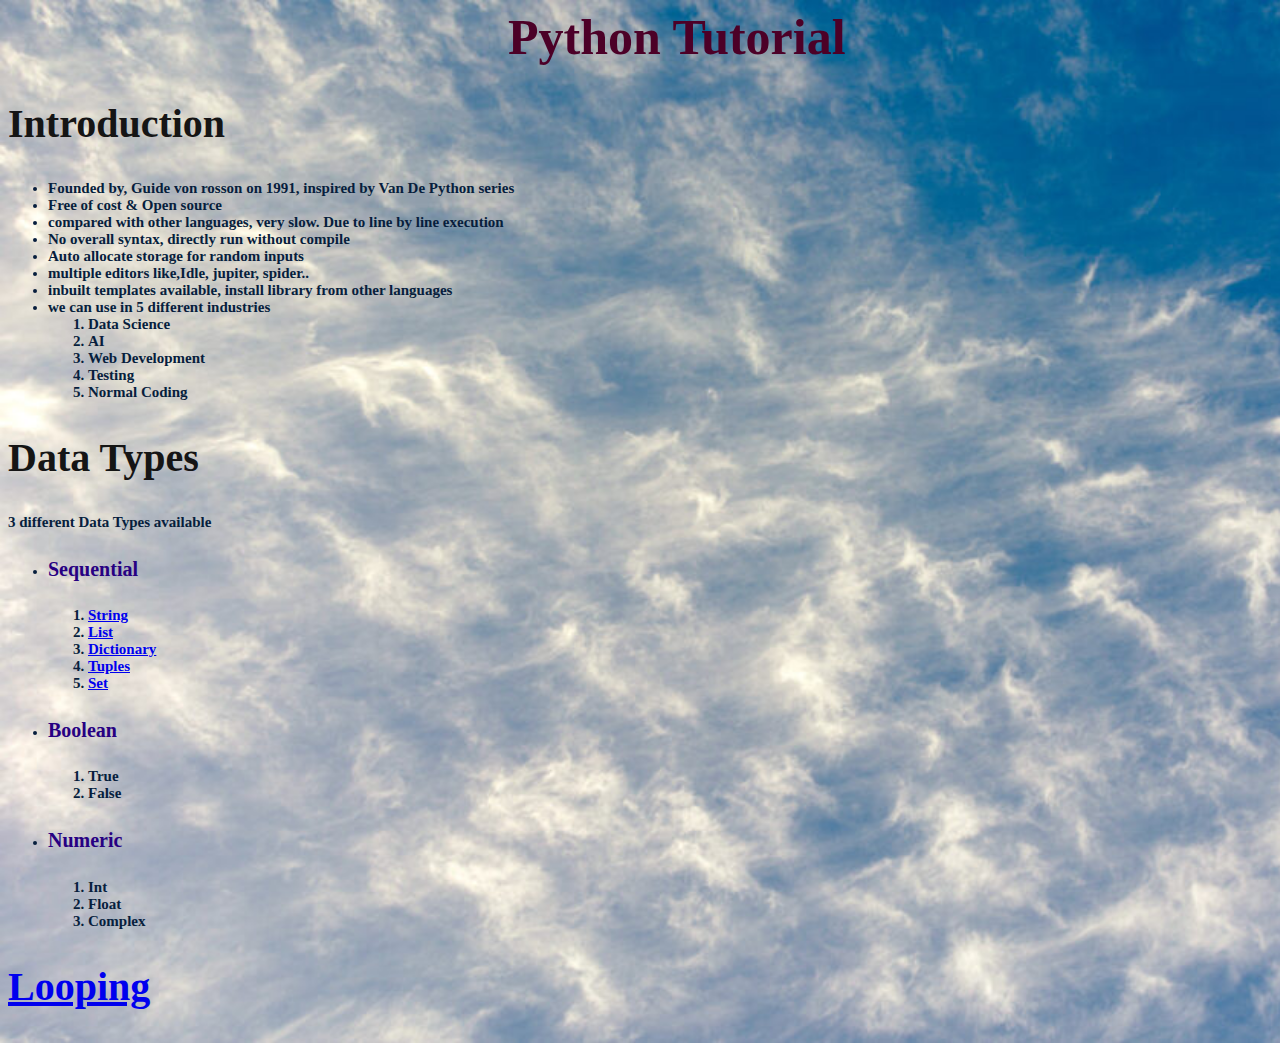
==== index.html @ f3ff6377 "add initial python web files" ====
<tr>
<!DOCTYPE html>
<html lang="en" dir="ltr">
  <head>
    <meta charset="utf-8">
    <title>PYTHON TUTORIAL</title>
    <link rel="stylesheet" href="css/styles.css">
  </head>
  <body background="img1.jpg">
    <h1 style="padding-left: 500px;">Python Tutorial</h1>
    <h2>Introduction</h2>
    <ul>
      <li>Founded by, Guide von rosson on 1991, inspired by Van De Python series</li>
      <li>Free of cost & Open source</li>
      <li>compared with other languages, very slow. Due to line by line execution</li>
      <li>No overall syntax, directly run without compile</li>
      <li>Auto allocate storage for random inputs</li>
      <li>multiple editors like,Idle, jupiter, spider..</li>
      <li>inbuilt templates available, install library from other languages</li>
      <li> we can use in 5 different industries
         <ol>
           <li>Data Science</li>
           <li>AI</li>
           <li>Web Development</li>
           <li>Testing</li>
           <li>Normal Coding</li>
         </ol>
      </li>
    </ul>
    <h2>Data Types</h2>
      <p> 3 different Data Types available</p>
        <ul>
        <li><h4>Sequential</h4></li>
           <ol>
             <li><a href="string.html">String</a></li>
             <li><a href="list.html">List</a></li>
             <li><a href="dict.html">Dictionary</a></li>
             <li><a href="tuples.html">Tuples</a></li>
             <li><a href="set.html">Set</a></li>
           </ol>
        <li><h4>Boolean</h4></li>
            <ol>
              <li>True</li>
              <li>False</li>
            </ol>
        <li><h4>Numeric</h4></li>
            <ol>
              <li>Int</li>
              <li>Float</li>
              <li>Complex</li>
            </ol>
      </ul>
      <h2><a href="looping.html">Looping</a></h2>
  </body>
</html>
---- css/styles.css ----
body {
  background-repeat: no-repeat;
  background-size: cover;
  background-color: #E4AEC5;
  color: #071E3D;
  font-family: New Century Schoolbook, serif;
  font-size: 15px;
  font-weight: bold;
}
h1 {
  color: #4C0027;
  font-family: New Century Schoolbook, serif;
  font-size: 50px;
}
h2 {
  color: #151515;
  font-family: New Century Schoolbook, serif;
  font-size: 40px;
}
h3 {
  color: #1E5128;
  font-family: New Century Schoolbook, serif;
  font-size: 30px;
}
h4 {
  color: #270082;
  font-family: New Century Schoolbook, serif;
  font-size: 20px;
}
table, th, td {
  border: 2px solid black;
  border-collapse: collapse;
  padding: 5px;
  font-family: New Century Schoolbook, serif;
  font-size: 10px;
}
p {
  font-size: 15px;

}
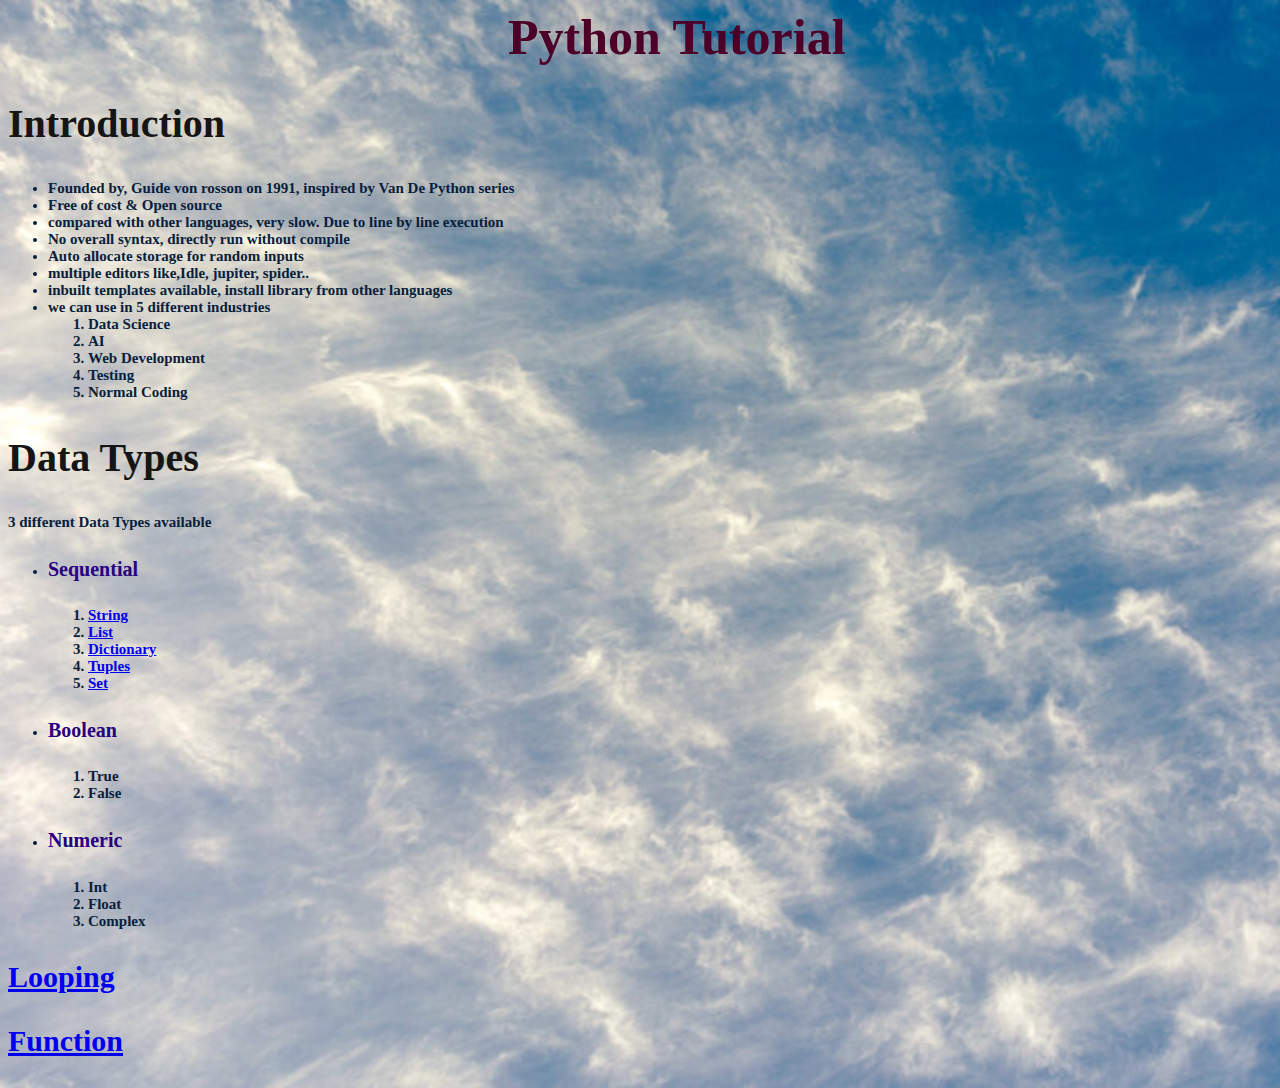
==== commit cb0d7b1b: "add initial python web files" ====
--- a/index.html
+++ b/index.html
@@ -50,6 +50,8 @@
               <li>Complex</li>
             </ol>
       </ul>
-      <h2><a href="looping.html">Looping</a></h2>
+      <h3><a href="looping.html">Looping</a></h3>
+      <h3><a href="function.html">Function</a></h3>
+
   </body>
 </html>
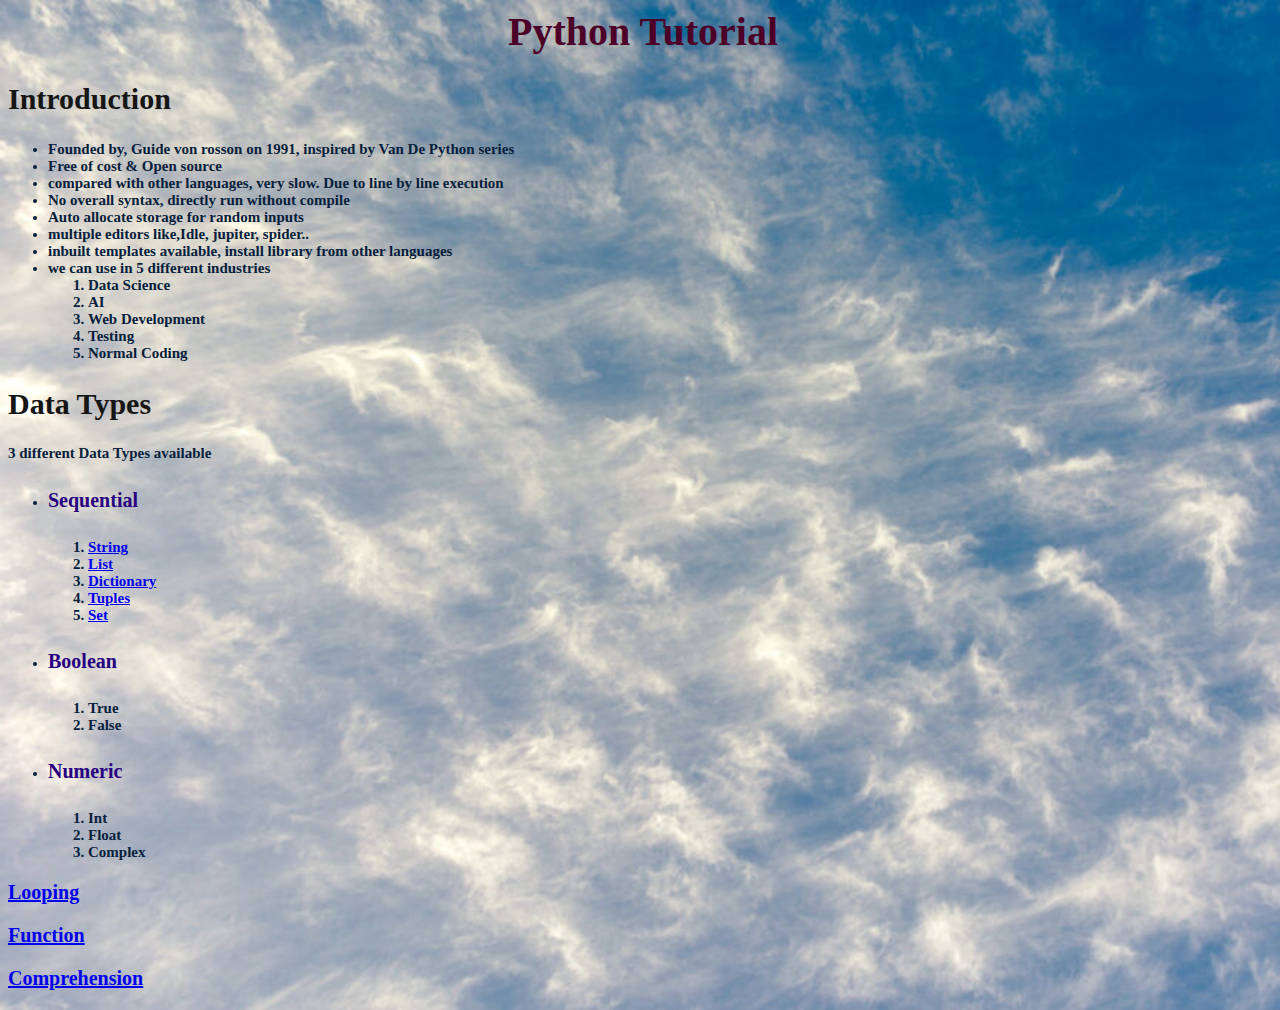
==== commit 0d059101: "Add files via upload" ====
--- a/index.html
+++ b/index.html
@@ -52,6 +52,7 @@
       </ul>
       <h3><a href="looping.html">Looping</a></h3>
       <h3><a href="function.html">Function</a></h3>
+      <h3><a href="comp.html">Comprehension</a></h3>
 
   </body>
 </html>
--- a/css/styles.css
+++ b/css/styles.css
@@ -10,17 +10,17 @@
 h1 {
   color: #4C0027;
   font-family: New Century Schoolbook, serif;
-  font-size: 50px;
+  font-size: 40px;
 }
 h2 {
   color: #151515;
   font-family: New Century Schoolbook, serif;
-  font-size: 40px;
+  font-size: 30px;
 }
 h3 {
   color: #1E5128;
   font-family: New Century Schoolbook, serif;
-  font-size: 30px;
+  font-size: 20px;
 }
 h4 {
   color: #270082;
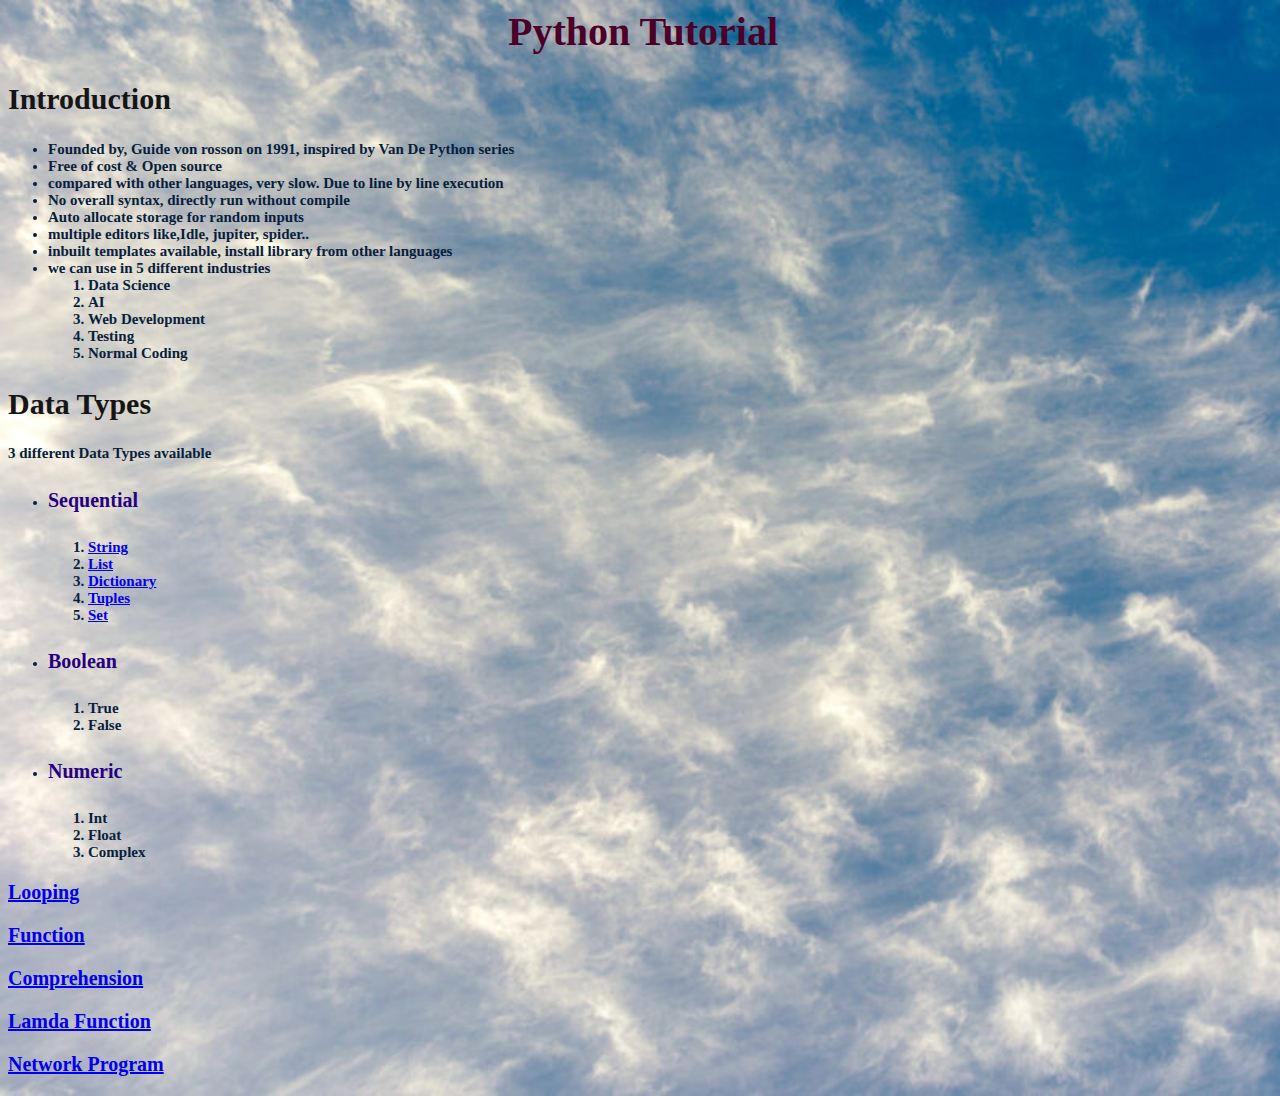
==== commit 6e0ce843: "Add files via upload" ====
--- a/index.html
+++ b/index.html
@@ -53,6 +53,8 @@
       <h3><a href="looping.html">Looping</a></h3>
       <h3><a href="function.html">Function</a></h3>
       <h3><a href="comp.html">Comprehension</a></h3>
+      <h3><a href="lambda.html">Lamda Function</a></h3>
+      <h3><a href="Net.html">Network Program</a></h3>
 
   </body>
 </html>
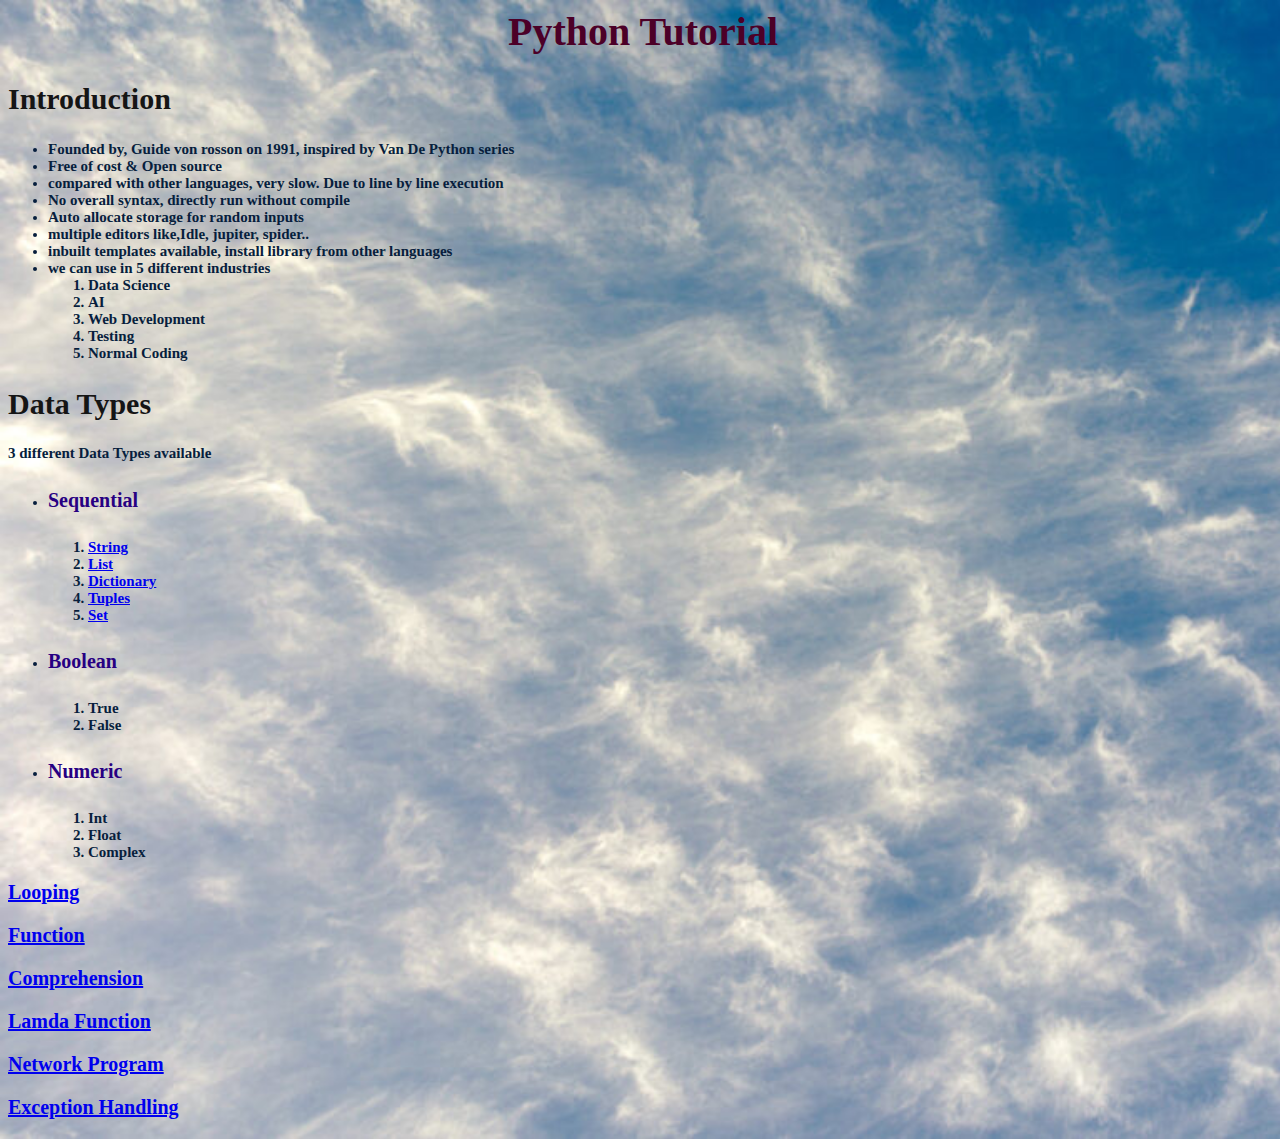
==== commit 56ef96d5: "Add files via upload" ====
--- a/index.html
+++ b/index.html
@@ -55,6 +55,7 @@
       <h3><a href="comp.html">Comprehension</a></h3>
       <h3><a href="lambda.html">Lamda Function</a></h3>
       <h3><a href="Net.html">Network Program</a></h3>
+      <h3><a href="execption.html">Exception Handling</a></h3>
 
   </body>
 </html>
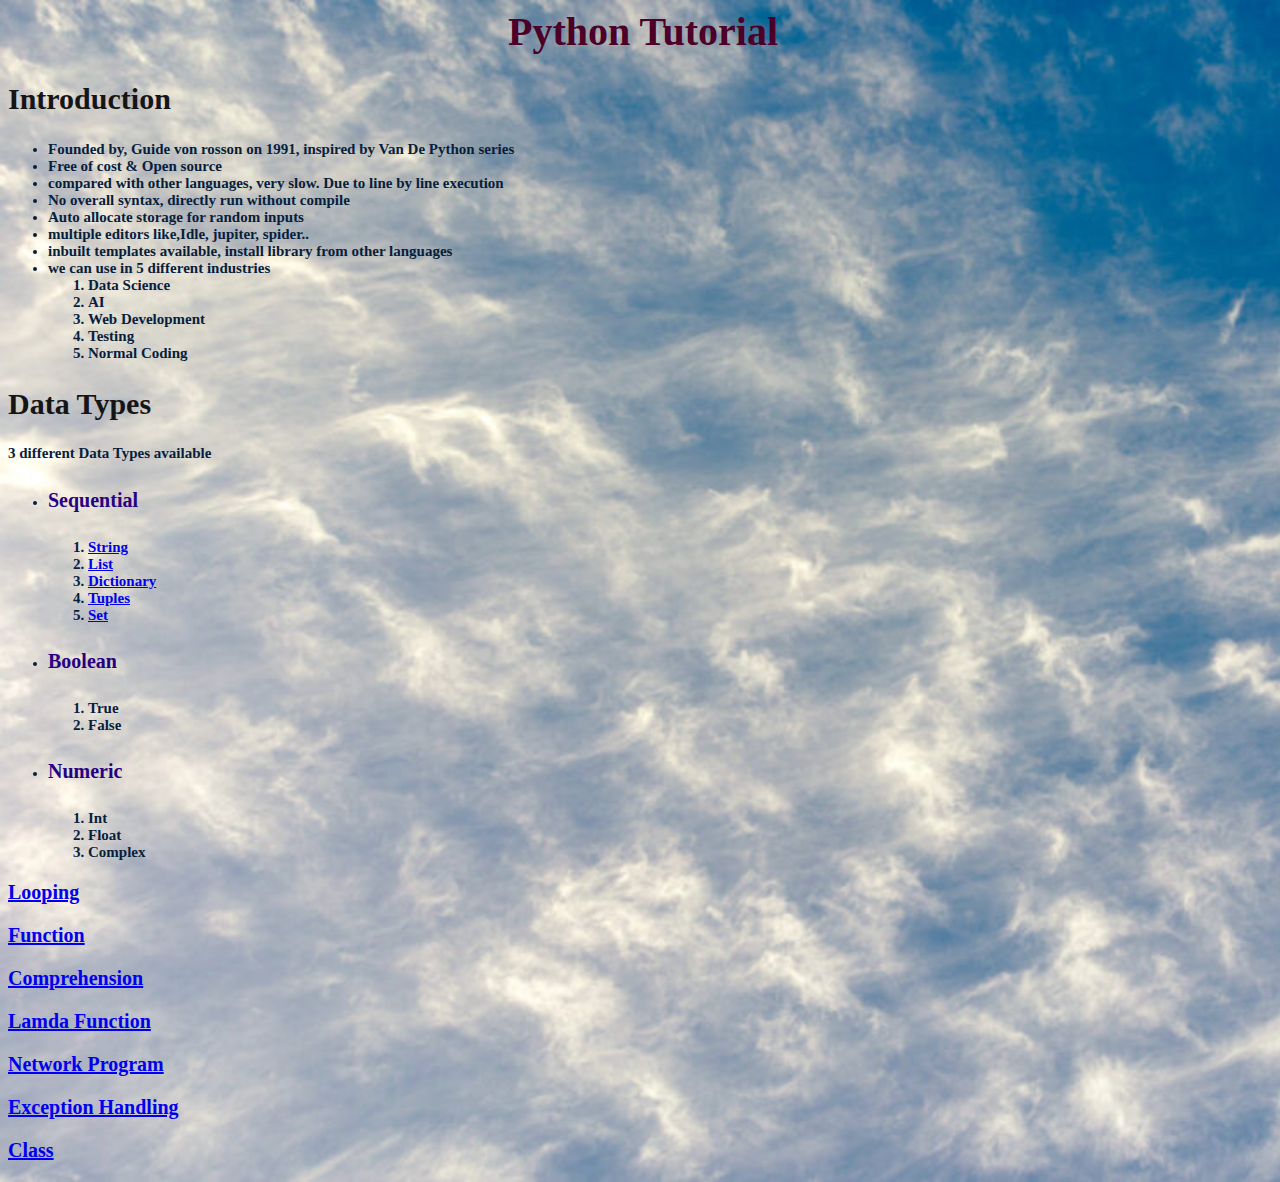
==== commit ecdc9a5b: "add initial python web files" ====
--- a/index.html
+++ b/index.html
@@ -56,6 +56,7 @@
       <h3><a href="lambda.html">Lamda Function</a></h3>
       <h3><a href="Net.html">Network Program</a></h3>
       <h3><a href="execption.html">Exception Handling</a></h3>
+      <h3><a href="class.html">Class</a></h3>
 
   </body>
 </html>
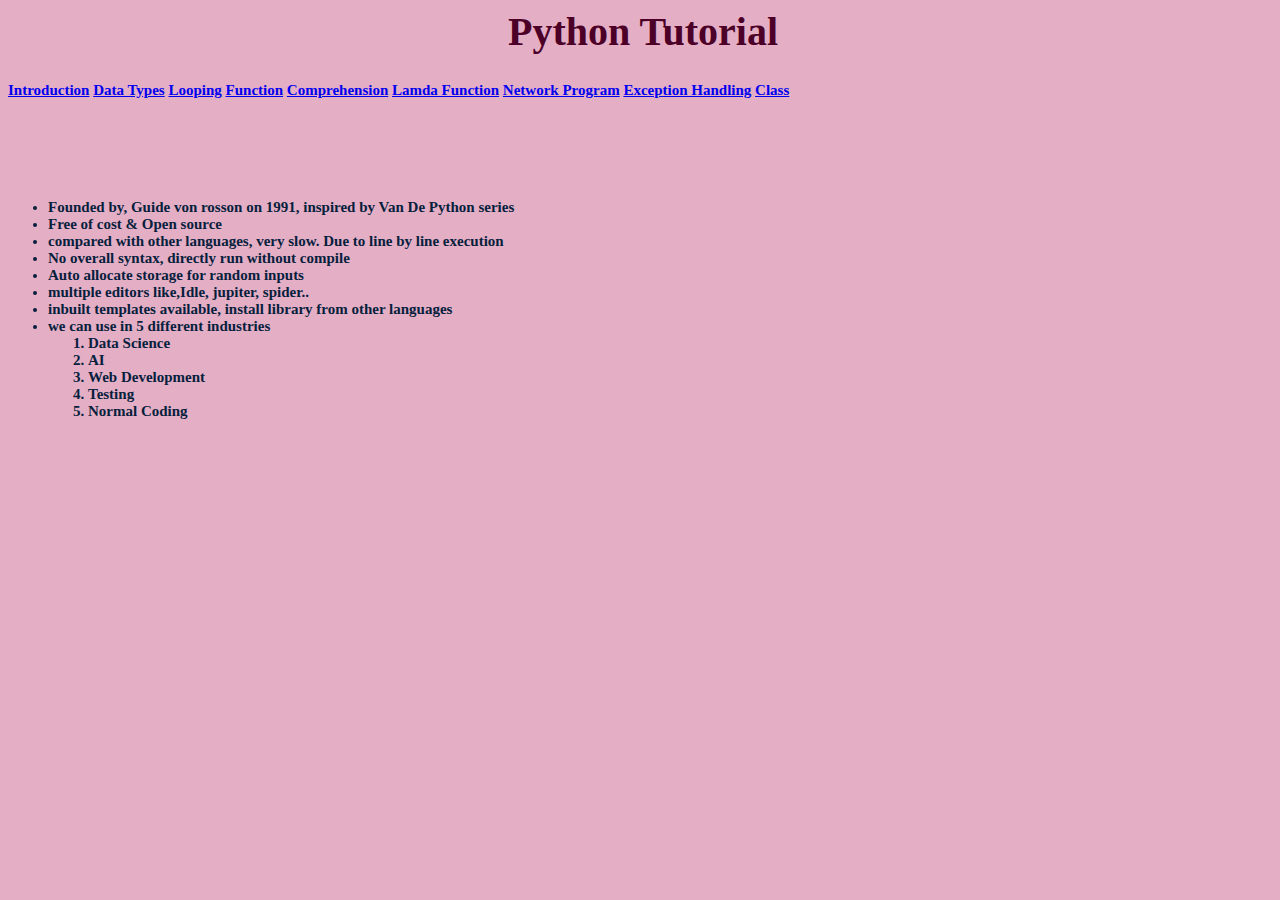
==== commit 58c5428f: "initial changes to upload" ====
--- a/index.html
+++ b/index.html
@@ -5,58 +5,54 @@
     <meta charset="utf-8">
     <title>PYTHON TUTORIAL</title>
     <link rel="stylesheet" href="css/styles.css">
+    <link href="https://cdn.jsdelivr.net/npm/bootstrap@5.3.1/dist/css/bootstrap.min.css" rel="stylesheet" integrity="sha384-4bw+/aepP/YC94hEpVNVgiZdgIC5+VKNBQNGCHeKRQN+PtmoHDEXuppvnDJzQIu9" crossorigin="anonymous">
   </head>
-  <body background="img1.jpg">
-    <h1 style="padding-left: 500px;">Python Tutorial</h1>
-    <h2>Introduction</h2>
-    <ul>
-      <li>Founded by, Guide von rosson on 1991, inspired by Van De Python series</li>
-      <li>Free of cost & Open source</li>
-      <li>compared with other languages, very slow. Due to line by line execution</li>
-      <li>No overall syntax, directly run without compile</li>
-      <li>Auto allocate storage for random inputs</li>
-      <li>multiple editors like,Idle, jupiter, spider..</li>
-      <li>inbuilt templates available, install library from other languages</li>
-      <li> we can use in 5 different industries
-         <ol>
-           <li>Data Science</li>
-           <li>AI</li>
-           <li>Web Development</li>
-           <li>Testing</li>
-           <li>Normal Coding</li>
-         </ol>
-      </li>
-    </ul>
-    <h2>Data Types</h2>
-      <p> 3 different Data Types available</p>
+  <body class="body">
+    <div class="container">
+      <div class="card" style="width:100%;">
+        <div class="card-header">
+          <h1 style="padding-left: 500px;">Python Tutorial</h1>
+        </div>
+        <div class="card-body">
+          <div class="row">
+            <div class="btn-group" role="group" aria-label="Basic mixed styles example">
+              <a  href="index.html" class="btn btn-sm btn-primary">Introduction</a>
+              <a   href="datatypes.html" class="btn btn-sm">Data Types</a>
+              <a  href="looping.html" class="btn btn-sm">Looping</a>
+              <a  href="function.html" class="btn btn-sm ">Function</a>
+              <a  href="comp.html" class="btn btn-sm">Comprehension</a>
+              <a  href="lambda.html" class="btn btn-sm">Lamda Function</a>
+              <a  href="Net.html" class="btn btn-sm ">Network Program</a>
+              <a  href="execption.html" class="btn btn-sm">Exception Handling</a>
+              <a  href="class.html" class="btn btn-sm">Class</a>
+            </div>
+          </div>
+        </div>
+      </div>
+      <div class="card " style="margin-top: 100px;">
         <ul>
-        <li><h4>Sequential</h4></li>
-           <ol>
-             <li><a href="string.html">String</a></li>
-             <li><a href="list.html">List</a></li>
-             <li><a href="dict.html">Dictionary</a></li>
-             <li><a href="tuples.html">Tuples</a></li>
-             <li><a href="set.html">Set</a></li>
-           </ol>
-        <li><h4>Boolean</h4></li>
-            <ol>
-              <li>True</li>
-              <li>False</li>
-            </ol>
-        <li><h4>Numeric</h4></li>
-            <ol>
-              <li>Int</li>
-              <li>Float</li>
-              <li>Complex</li>
-            </ol>
-      </ul>
-      <h3><a href="looping.html">Looping</a></h3>
-      <h3><a href="function.html">Function</a></h3>
-      <h3><a href="comp.html">Comprehension</a></h3>
-      <h3><a href="lambda.html">Lamda Function</a></h3>
-      <h3><a href="Net.html">Network Program</a></h3>
-      <h3><a href="execption.html">Exception Handling</a></h3>
-      <h3><a href="class.html">Class</a></h3>
+          <li>Founded by, Guide von rosson on 1991, inspired by Van De Python series</li>
+          <li>Free of cost & Open source</li>
+          <li>compared with other languages, very slow. Due to line by line execution</li>
+          <li>No overall syntax, directly run without compile</li>
+          <li>Auto allocate storage for random inputs</li>
+          <li>multiple editors like,Idle, jupiter, spider..</li>
+          <li>inbuilt templates available, install library from other languages</li>
+          <li> we can use in 5 different industries
+             <ol>
+               <li>Data Science</li>
+               <li>AI</li>
+               <li>Web Development</li>
+               <li>Testing</li>
+               <li>Normal Coding</li>
+             </ol>
+          </li>
+        </ul>
+      </div>
+    </div>
+
+
 
   </body>
+  <script src="https://cdn.jsdelivr.net/npm/bootstrap@5.3.1/dist/js/bootstrap.bundle.min.js" integrity="sha384-HwwvtgBNo3bZJJLYd8oVXjrBZt8cqVSpeBNS5n7C8IVInixGAoxmnlMuBnhbgrkm" crossorigin="anonymous"></script>
 </html>
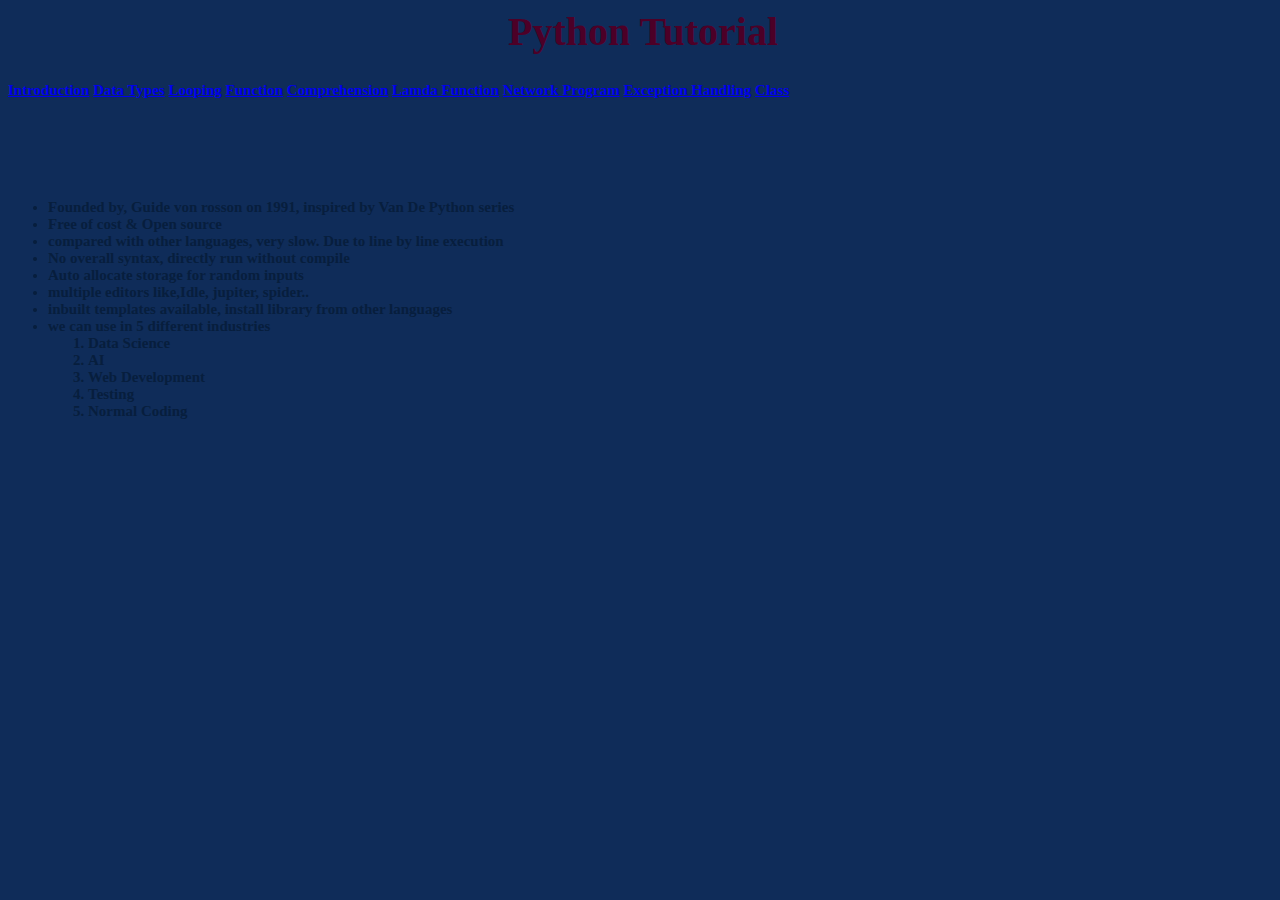
==== commit 208d3c9d: "upload initial web files" ====
--- a/index.html
+++ b/index.html
@@ -7,9 +7,9 @@
     <link rel="stylesheet" href="css/styles.css">
     <link href="https://cdn.jsdelivr.net/npm/bootstrap@5.3.1/dist/css/bootstrap.min.css" rel="stylesheet" integrity="sha384-4bw+/aepP/YC94hEpVNVgiZdgIC5+VKNBQNGCHeKRQN+PtmoHDEXuppvnDJzQIu9" crossorigin="anonymous">
   </head>
-  <body class="body">
+  <body style="background-color:#0F2C59;" >
     <div class="container">
-      <div class="card" style="width:100%;">
+      <div class="card mt-5" style="width:100%;">
         <div class="card-header">
           <h1 style="padding-left: 500px;">Python Tutorial</h1>
         </div>
